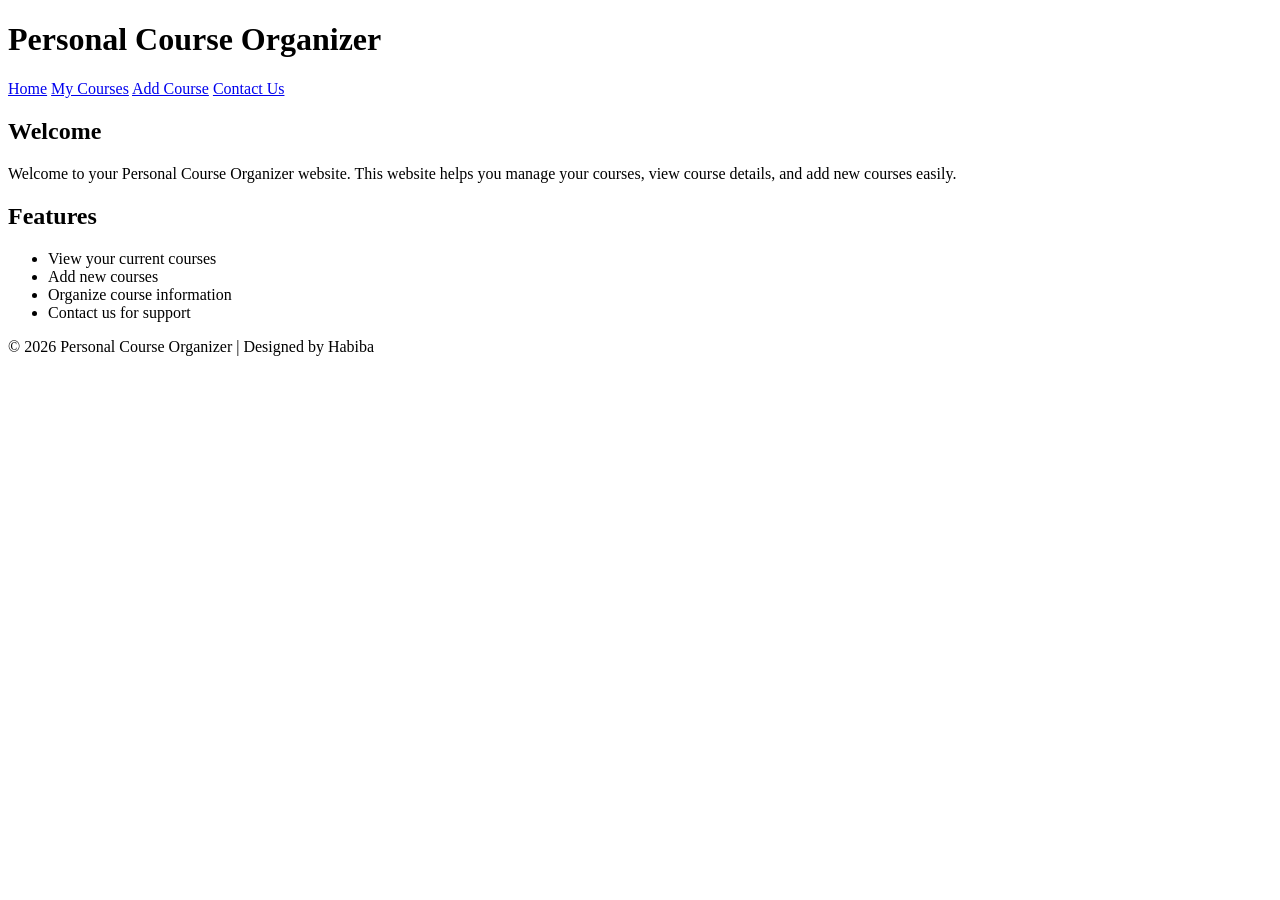
==== index.html @ 739a667b "Add files via upload" ====
<!DOCTYPE html>
<html lang="en">
<head>
  <meta charset="UTF-8">
  <meta name="viewport" content="width=device-width, initial-scale=1.0">
  <title>Home - Personal Course Organizer</title>
  <link rel="stylesheet" href="style.css">
</head>
<body>

  <header>
    <h1>Personal Course Organizer</h1>
    <nav>
      <a href="index.html">Home</a>
      <a href="courses.html">My Courses</a>
      <a href="add.html">Add Course</a>
      <a href="contact.html">Contact Us</a>
    </nav>
  </header>

  <main>
    <section class="card">
      <h2>Welcome</h2>
      <p>
        Welcome to your Personal Course Organizer website. This website helps you
        manage your courses, view course details, and add new courses easily.
      </p>
    </section>

    <section class="card">
      <h2>Features</h2>
      <ul>
        <li>View your current courses</li>
        <li>Add new courses</li>
        <li>Organize course information</li>
        <li>Contact us for support</li>
      </ul>
    </section>
  </main>

  <footer>
    <p>&copy; 2026 Personal Course Organizer | Designed by Habiba</p>
  </footer>

</body>
</html>
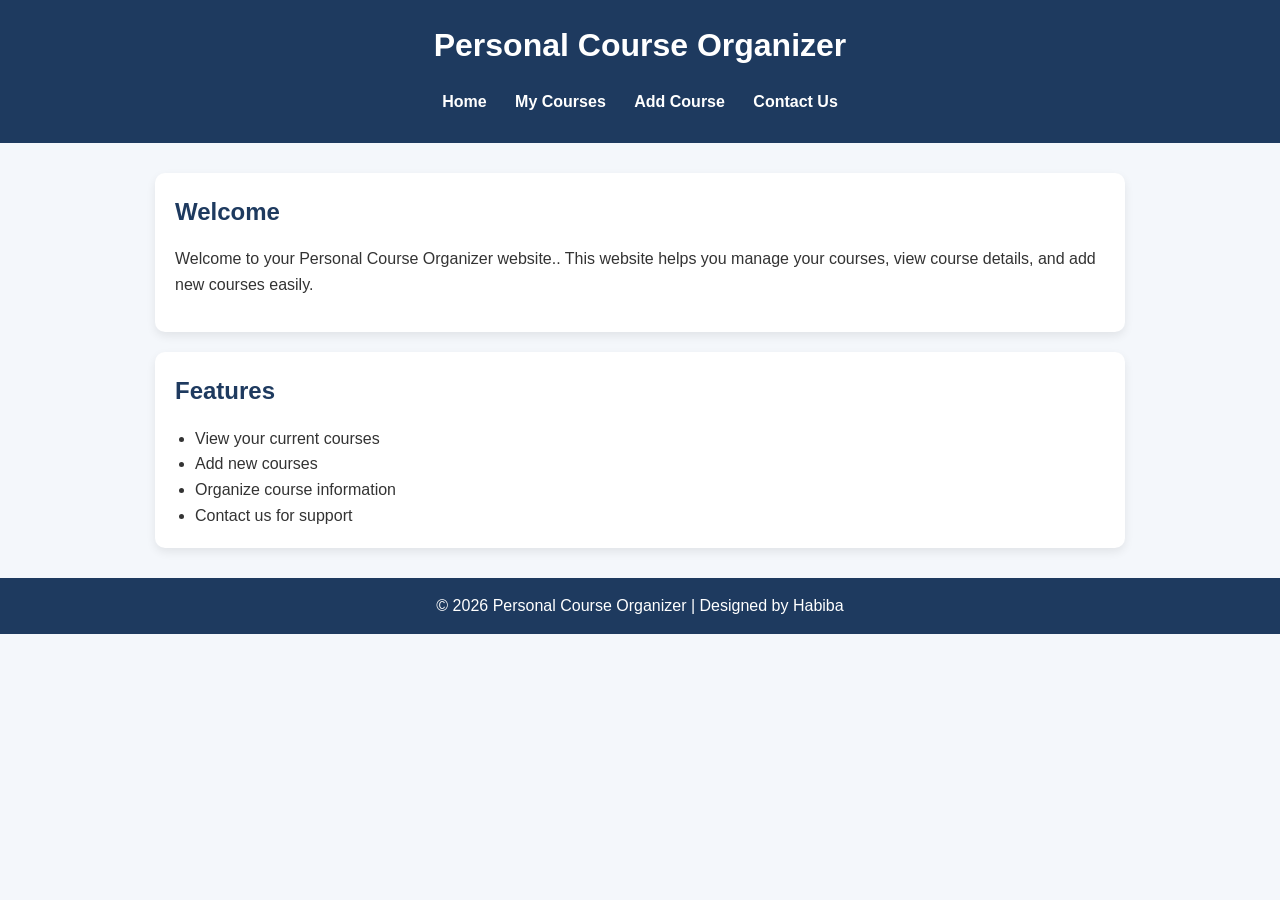
==== commit e0a4c1ca: "Fix typo in welcome message" ====
--- a/index.html
+++ b/index.html
@@ -22,7 +22,7 @@
     <section class="card">
       <h2>Welcome</h2>
       <p>
-        Welcome to your Personal Course Organizer website. This website helps you
+        Welcome to your Personal Course Organizer website.. This website helps you
         manage your courses, view course details, and add new courses easily.
       </p>
     </section>
--- a/style.css
+++ b/style.css
@@ -0,0 +1,181 @@
+
+* {
+  margin: 0;
+  padding: 0;
+  box-sizing: border-box;
+}
+
+body {
+  font-family: Arial, sans-serif;
+  background-color: #f4f7fb;
+  color: #333;
+  line-height: 1.6;
+}
+
+/* Header */
+header {
+  background-color: #1e3a5f;
+  color: white;
+  text-align: center;
+  padding: 20px;
+}
+
+header h1 {
+  margin-bottom: 10px;
+}
+
+/* Navigation */
+nav {
+  margin-top: 10px;
+}
+
+nav a {
+  color: white;
+  text-decoration: none;
+  margin: 8px 12px;
+  font-weight: bold;
+  display: inline-block;
+  transition: 0.3s;
+}
+
+nav a:hover {
+  color: #ffd166;
+  transform: scale(1.05);
+}
+
+/* Main */
+main {
+  max-width: 1000px;
+  margin: 30px auto;
+  padding: 0 15px;
+}
+
+/* Card style */
+.card {
+  background-color: white;
+  padding: 20px;
+  border-radius: 10px;
+  box-shadow: 0 4px 10px rgba(0, 0, 0, 0.08);
+  margin-bottom: 20px;
+}
+
+.card h2 {
+  margin-bottom: 15px;
+  color: #1e3a5f;
+}
+
+.card p {
+  margin-bottom: 15px;
+}
+
+.card ul {
+  padding-left: 20px;
+}
+
+/* Table */
+table {
+  width: 100%;
+  border-collapse: collapse;
+  margin-top: 15px;
+  overflow-x: auto;
+}
+
+table, th, td {
+  border: 1px solid #ccc;
+}
+
+th {
+  background-color: #1e3a5f;
+  color: white;
+}
+
+th, td {
+  padding: 12px;
+  text-align: center;
+}
+
+tr:nth-child(even) {
+  background-color: #f9f9f9;
+}
+
+tr:hover {
+  background-color: #eef5ff;
+}
+
+/* Form */
+form {
+  display: flex;
+  flex-direction: column;
+}
+
+label {
+  margin-top: 12px;
+  margin-bottom: 6px;
+  font-weight: bold;
+}
+
+input,
+textarea {
+  padding: 10px;
+  border: 1px solid #bbb;
+  border-radius: 6px;
+  font-size: 16px;
+}
+
+input:focus,
+textarea:focus {
+  outline: none;
+  border-color: #1e3a5f;
+}
+
+button {
+  margin-top: 18px;
+  padding: 12px;
+  border: none;
+  background-color: #1e3a5f;
+  color: white;
+  font-size: 16px;
+  border-radius: 6px;
+  cursor: pointer;
+  transition: 0.3s;
+}
+
+button:hover {
+  background-color: #2f5d8a;
+}
+
+/* Contact List */
+.contact-list li {
+  margin-bottom: 10px;
+}
+
+/* Footer */
+footer {
+  text-align: center;
+  background-color: #1e3a5f;
+  color: white;
+  padding: 15px;
+  margin-top: 30px;
+}
+
+/* Responsive */
+@media (max-width: 768px) {
+  nav a {
+    display: block;
+    margin: 8px 0;
+  }
+
+  table {
+    font-size: 14px;
+  }
+
+  th, td {
+    padding: 8px;
+  }
+
+  .card {
+    padding: 15px;
+  }
+}
+
+    
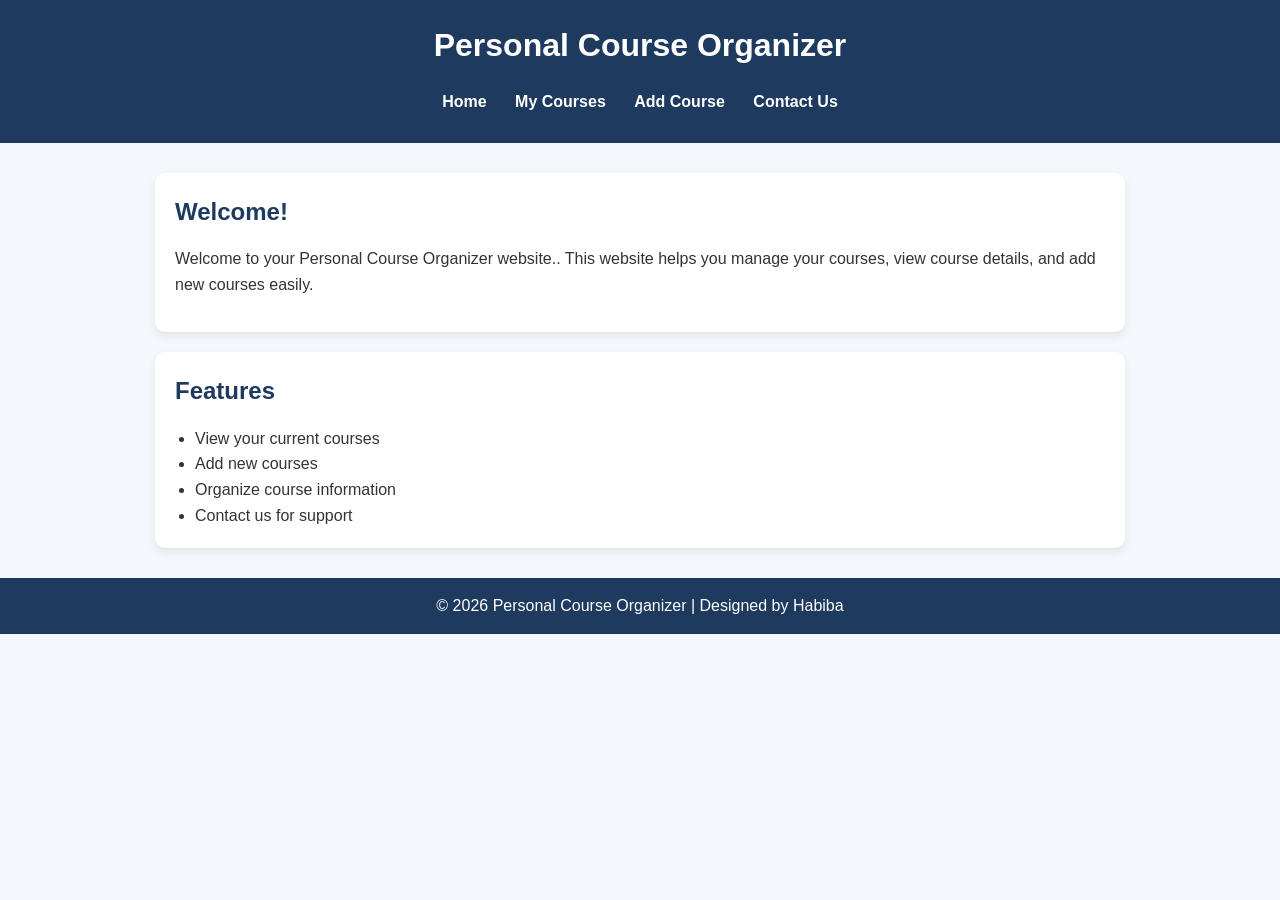
==== commit 43efe178: "Update welcome message in index.html" ====
--- a/index.html
+++ b/index.html
@@ -20,7 +20,7 @@
 
   <main>
     <section class="card">
-      <h2>Welcome</h2>
+      <h2>Welcome!</h2>
       <p>
         Welcome to your Personal Course Organizer website.. This website helps you
         manage your courses, view course details, and add new courses easily.
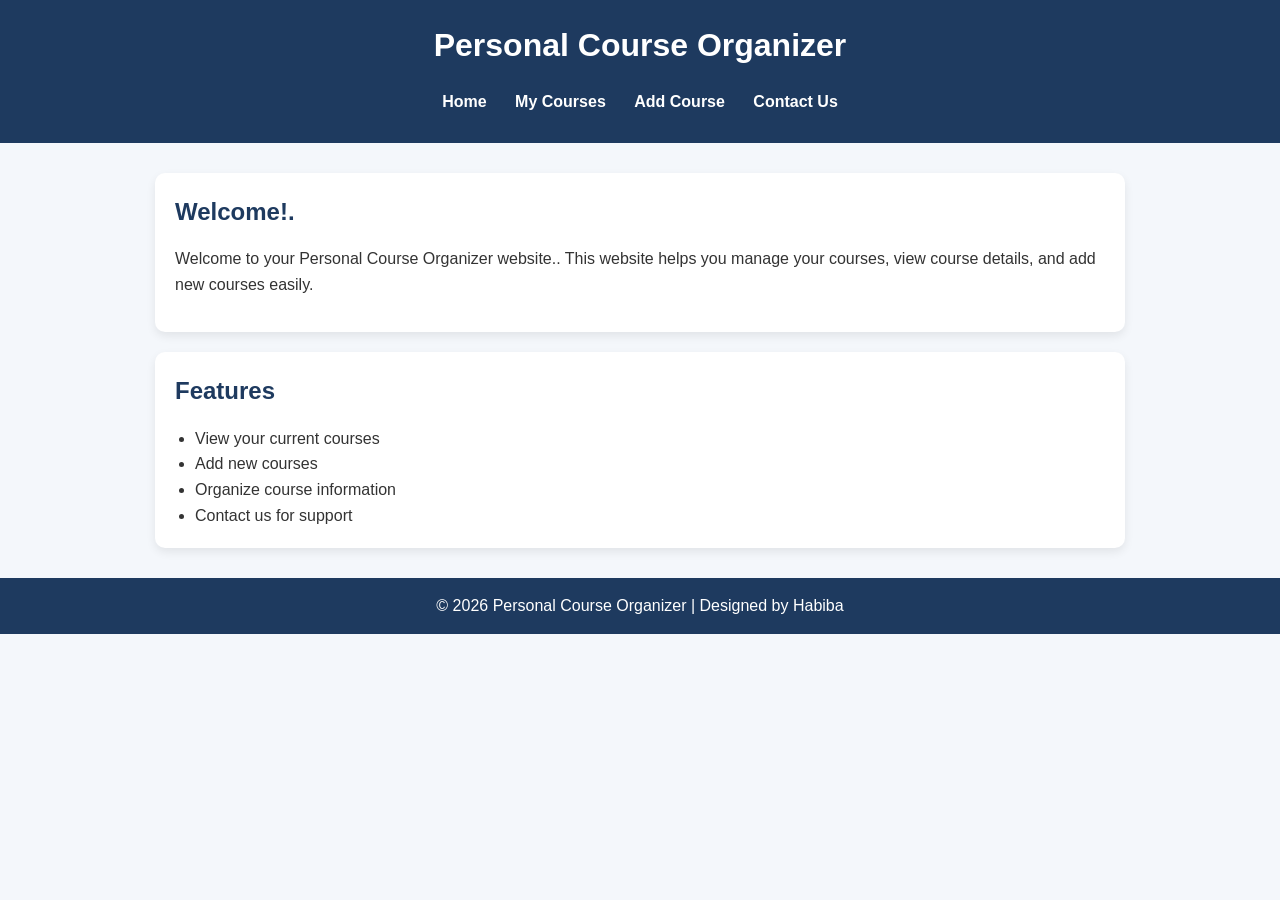
==== commit f2719bf9: "Fix punctuation in welcome message heading Corrected punctuation in the welcome message heading." ====
--- a/index.html
+++ b/index.html
@@ -20,7 +20,7 @@
 
   <main>
     <section class="card">
-      <h2>Welcome!</h2>
+      <h2>Welcome!.</h2>
       <p>
         Welcome to your Personal Course Organizer website.. This website helps you
         manage your courses, view course details, and add new courses easily.
